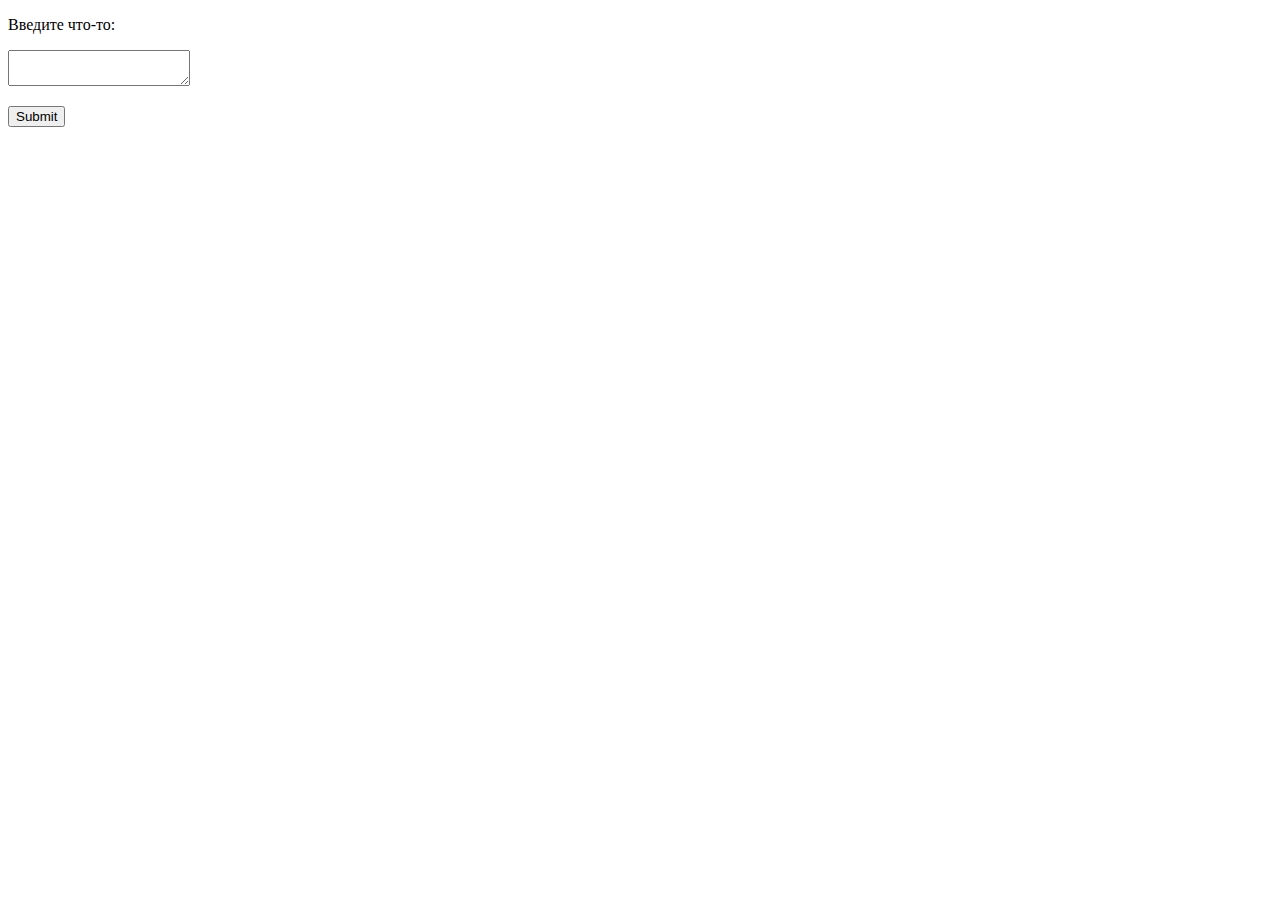
==== Зантяие 3 Задание 4/index.html @ 30c1027f "1" ====
<!DOCTYPE html>
<html lang="en">
<head>
    <meta charset="UTF-8">
    <title>Title</title>
</head>
<!-- Увы, но я потерял код с 4-го занятия, поэтому просто напишу новый тэг -->
<body>
<form>
  <p>Введите что-то:</p>
  <textarea name="something"></textarea>
  <p><input type="submit"></p>
</form>
</body>
</html>
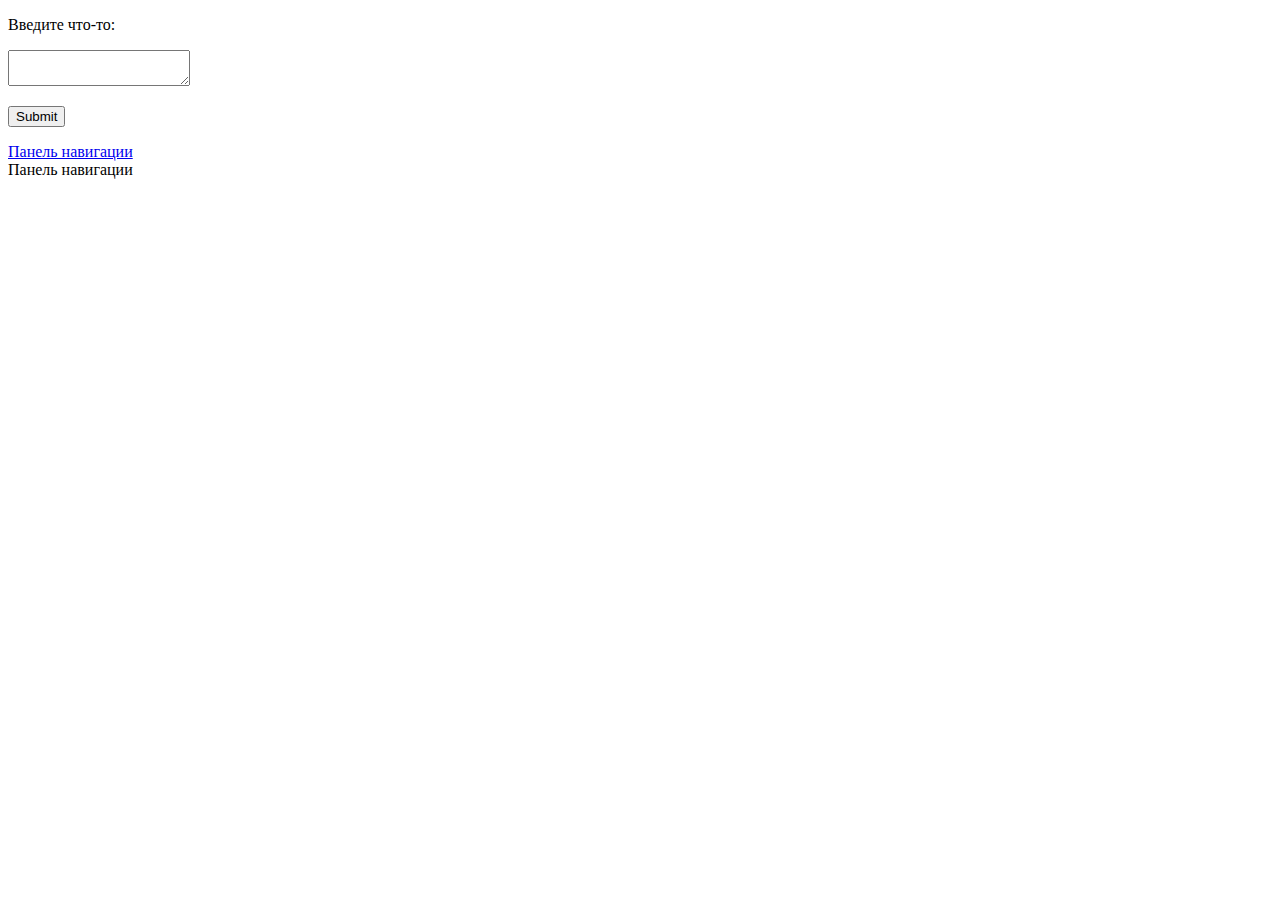
==== commit 4b7bd901: "1" ====
--- a/Зантяие 3 Задание 4/index.html
+++ b/Зантяие 3 Задание 4/index.html
@@ -3,6 +3,7 @@
 <head>
     <meta charset="UTF-8">
     <title>Title</title>
+    <link href="https://cdn.jsdelivr.net/npm/bootstrap@5.0.2/dist/css/bootstrap.min.css" rel="stylesheet" integrity="sha384-EVSTQN3/azprG1Anm3QDgpJLIm9Nao0Yz1ztcQTwFspd3yD65VohhpuuCOmLASjC" crossorigin="anonymous">
 </head>
 <!-- Увы, но я потерял код с 4-го занятия, поэтому просто напишу новый тэг -->
 <body>
@@ -11,5 +12,18 @@
   <textarea name="something"></textarea>
   <p><input type="submit"></p>
 </form>
+<!-- NAVBAR Как ссылка -->
+<nav class="navbar navbar-light bg-light">
+  <div class="container-fluid">
+    <a class="navbar-brand" href="#">Панель навигации</a>
+  </div>
+</nav>
+<!-- NAVBAR Как заголовок -->
+<nav class="navbar navbar-light bg-light">
+  <div class="container-fluid">
+    <span class="navbar-brand mb-0 h1">Панель навигации</span>
+  </div>
+</nav>
+<script src="https://cdn.jsdelivr.net/npm/bootstrap@5.0.2/dist/js/bootstrap.bundle.min.js" integrity="sha384-MrcW6ZMFYlzcLA8Nl+NtUVF0sA7MsXsP1UyJoMp4YLEuNSfAP+JcXn/tWtIaxVXM" crossorigin="anonymous"></script>
 </body>
 </html>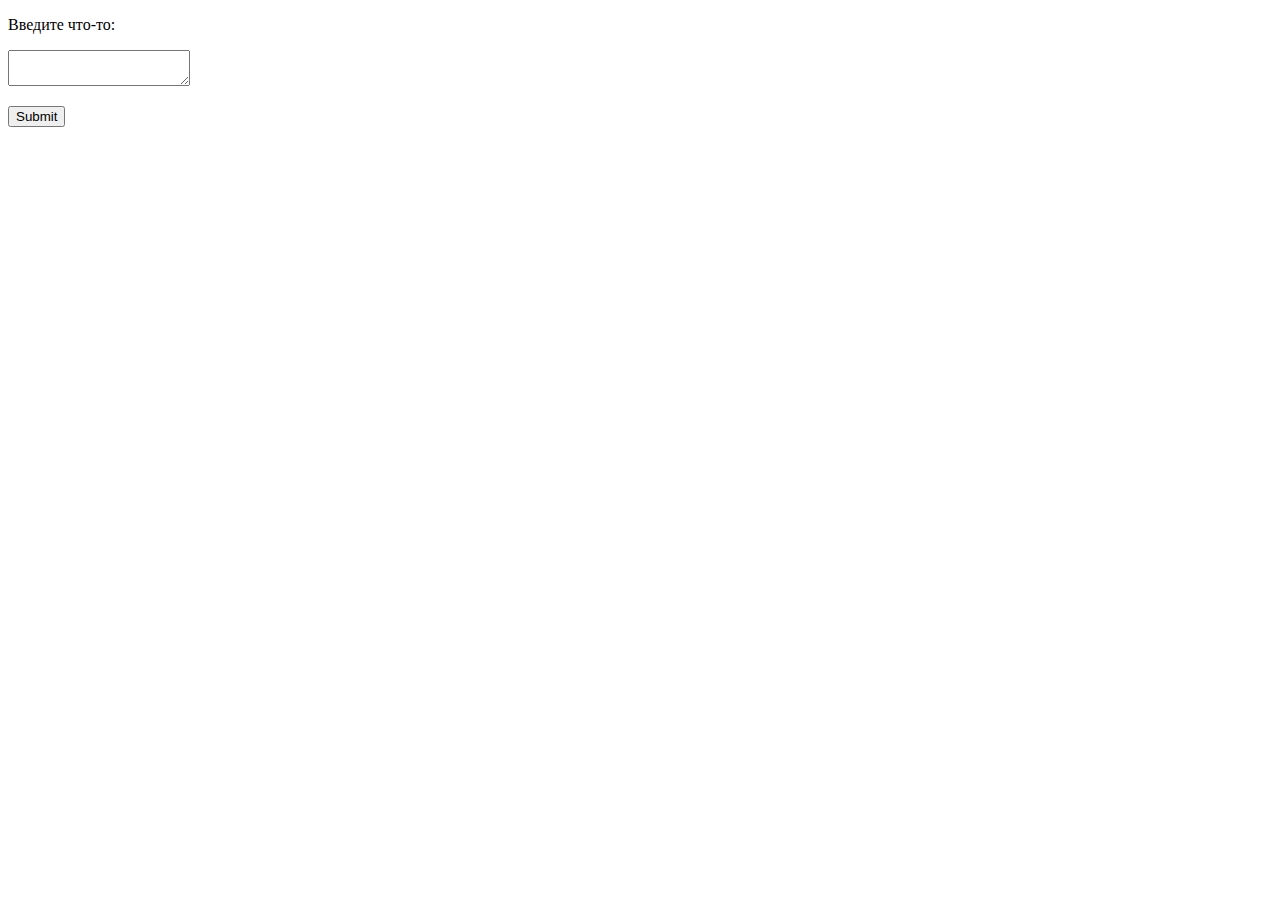
==== commit 40a87d83: "1" ====
--- a/Зантяие 3 Задание 4/index.html
+++ b/Зантяие 3 Задание 4/index.html
@@ -3,7 +3,6 @@
 <head>
     <meta charset="UTF-8">
     <title>Title</title>
-    <link href="https://cdn.jsdelivr.net/npm/bootstrap@5.0.2/dist/css/bootstrap.min.css" rel="stylesheet" integrity="sha384-EVSTQN3/azprG1Anm3QDgpJLIm9Nao0Yz1ztcQTwFspd3yD65VohhpuuCOmLASjC" crossorigin="anonymous">
 </head>
 <!-- Увы, но я потерял код с 4-го занятия, поэтому просто напишу новый тэг -->
 <body>
@@ -12,18 +11,5 @@
   <textarea name="something"></textarea>
   <p><input type="submit"></p>
 </form>
-<!-- NAVBAR Как ссылка -->
-<nav class="navbar navbar-light bg-light">
-  <div class="container-fluid">
-    <a class="navbar-brand" href="#">Панель навигации</a>
-  </div>
-</nav>
-<!-- NAVBAR Как заголовок -->
-<nav class="navbar navbar-light bg-light">
-  <div class="container-fluid">
-    <span class="navbar-brand mb-0 h1">Панель навигации</span>
-  </div>
-</nav>
-<script src="https://cdn.jsdelivr.net/npm/bootstrap@5.0.2/dist/js/bootstrap.bundle.min.js" integrity="sha384-MrcW6ZMFYlzcLA8Nl+NtUVF0sA7MsXsP1UyJoMp4YLEuNSfAP+JcXn/tWtIaxVXM" crossorigin="anonymous"></script>
 </body>
 </html>